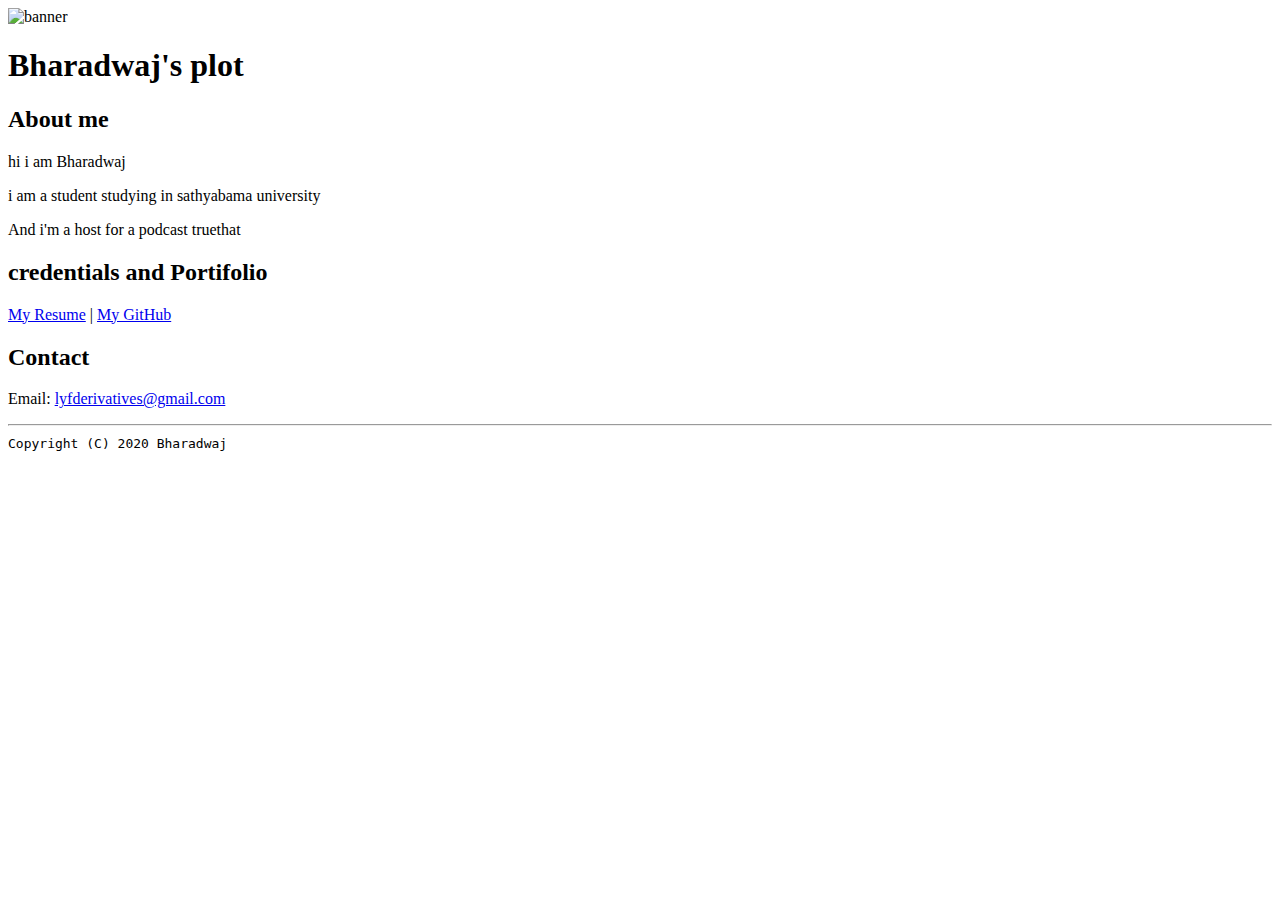
==== index.html @ 56e9de19 "Add files via upload" ====
<!doctype html>
<html lang="en">
<header>
<title>BHARADWAJ SIVARAJU</title>
<link rel="stylesheet" href="/css/master.css">
<link rel="FAVICONIcon" href="favicon.ico" type="image/x-icon">
<meta name="viewport" content="width=device-width,initial-scale=1.shrink-to-fit=no">
<meta name="name" content="BHARADWAJ SIVARAJU">
<meta name="robots" contents="noindex,nofollow">
</header>
<body>
<img class="hero" src="images/banner.jpg" width="75%" alt="banner">
<h1>Bharadwaj's plot<h1>
  <h2>About me</h2>
  <p>hi i am Bharadwaj </p>
  <p>i am a student studying in sathyabama university</p>
  <p>And i'm a host for a podcast truethat</p>
  <h2> credentials and Portifolio</h2>
  <p><a href="resume.html">My Resume</a> | <a href="https://github.com/Satya2o7" target="_blank">My GitHub</a></p>
  <h2>Contact</h2>

  <!-- add a link to let visitor to send you an email easily! -->
  <p>Email: <a href="mailto:lyfderivatives@gmail.com" target="_blank">lyfderivatives@gmail.com</a></p>

  <!-- don't post physical address, personal phone number or other personal information on the web! -->
</body>

<footer>
  <hr>
  <!-- change the name to yours! -->
  <code>Copyright (C) 2020 Bharadwaj</code>
</footer>
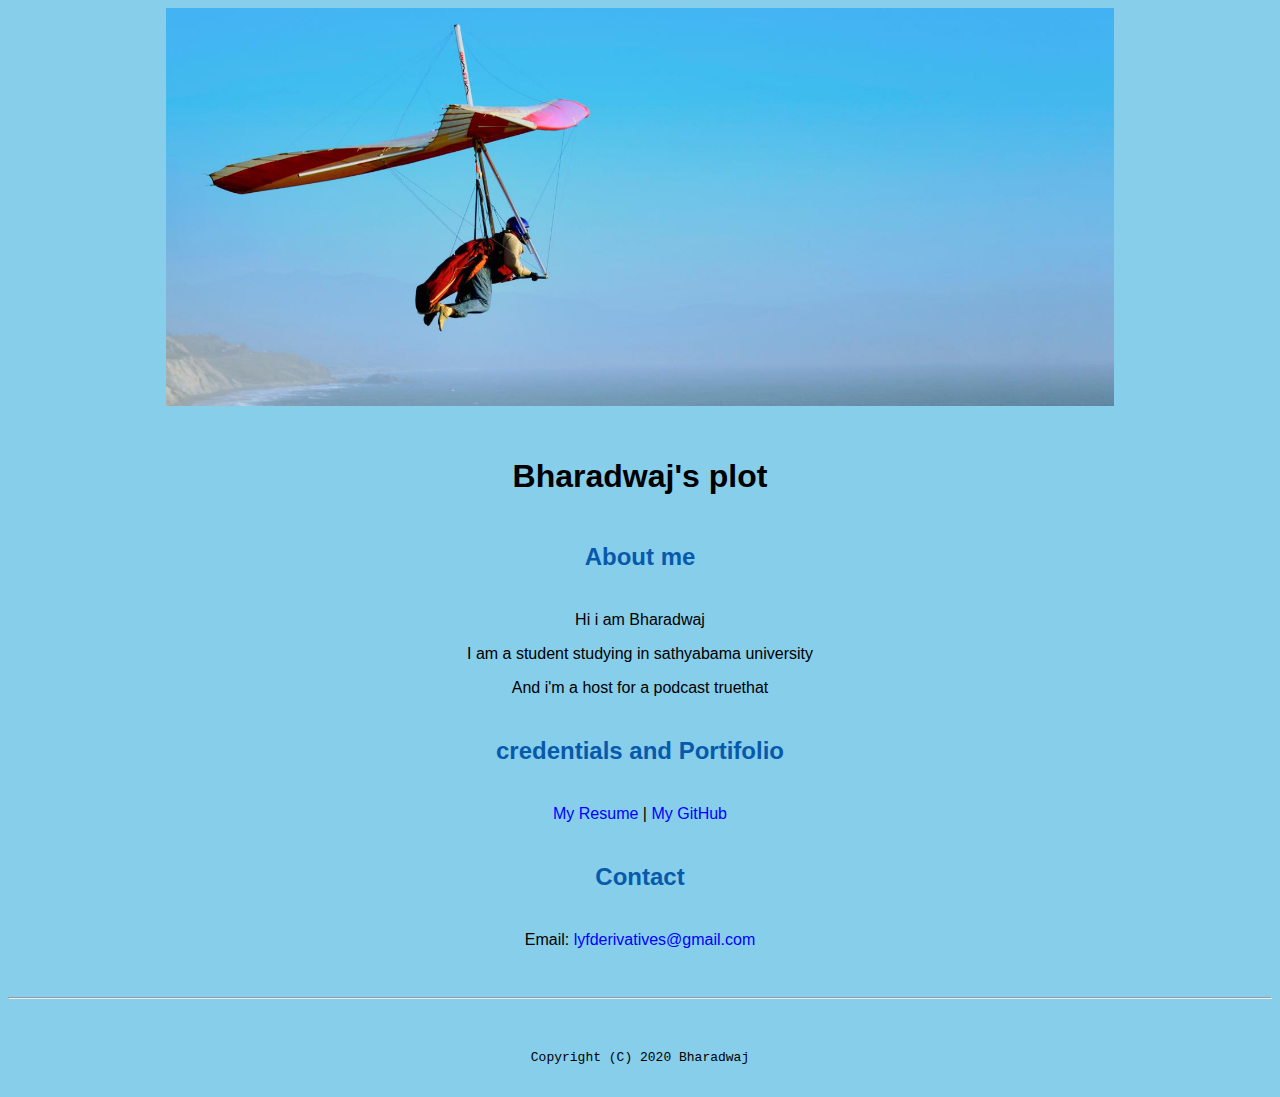
==== commit 26ab5c9a: "Update index.html" ====
--- a/index.html
+++ b/index.html
@@ -12,8 +12,8 @@
 <img class="hero" src="images/banner.jpg" width="75%" alt="banner">
 <h1>Bharadwaj's plot<h1>
   <h2>About me</h2>
-  <p>hi i am Bharadwaj </p>
-  <p>i am a student studying in sathyabama university</p>
+  <p>Hi i am Bharadwaj </p>
+  <p>I am a student studying in sathyabama university</p>
   <p>And i'm a host for a podcast truethat</p>
   <h2> credentials and Portifolio</h2>
   <p><a href="resume.html">My Resume</a> | <a href="https://github.com/Satya2o7" target="_blank">My GitHub</a></p>
--- a/css/master.css
+++ b/css/master.css
@@ -0,0 +1,61 @@
+
+
+  a {
+    color: blue; /* set the text color to blue here */
+    text-decoration: none; /* This means we do not want hyperlinks to be underlined */
+  }
+
+  a:hover {
+    color: red; /* set the text color to red here */
+    text-decoration: none; /* This means we do not want hyperlinks to be underlined */
+  }
+
+  body {
+    background-color: skyblue; /* set the background color here */
+    color: black; /* set the text color to black here */
+    font-family: Arial, Helvetica, sans-serif;  /* set the font here */
+    text-align: center; /* set the text alignment here */
+   }
+
+  footer {
+    margin-top: 2rem;
+    margin-bottom: 2rem;
+  }
+
+  h1 {
+    margin-bottom: 0.5rem;
+    margin-top: 3rem;
+   }
+
+  h2 {
+    color: #075AAB; /* set the text color of to #075AAB here */
+    /* set both the bottom margin and top margin to 2.5rem here */
+    margin-bottom: 2.5rem;
+    margin-top: 2.5rem;
+   }
+
+  h3 {
+    margin-bottom: 0;
+    margin-top: 2rem;
+  }
+
+  h4 {
+    margin-bottom: 1rem;
+    margin-top: 0.5rem;
+  }
+
+  h5 {
+    margin-top: 0.5rem;
+  }
+
+  hr {
+    margin-bottom: 3rem;
+    margin-top: 3rem;
+  }
+
+  /* this controls how the bullet points in the resume page looks */
+  ul {
+    display: table;
+    margin: 0 auto;
+    text-align: left;
+  }
